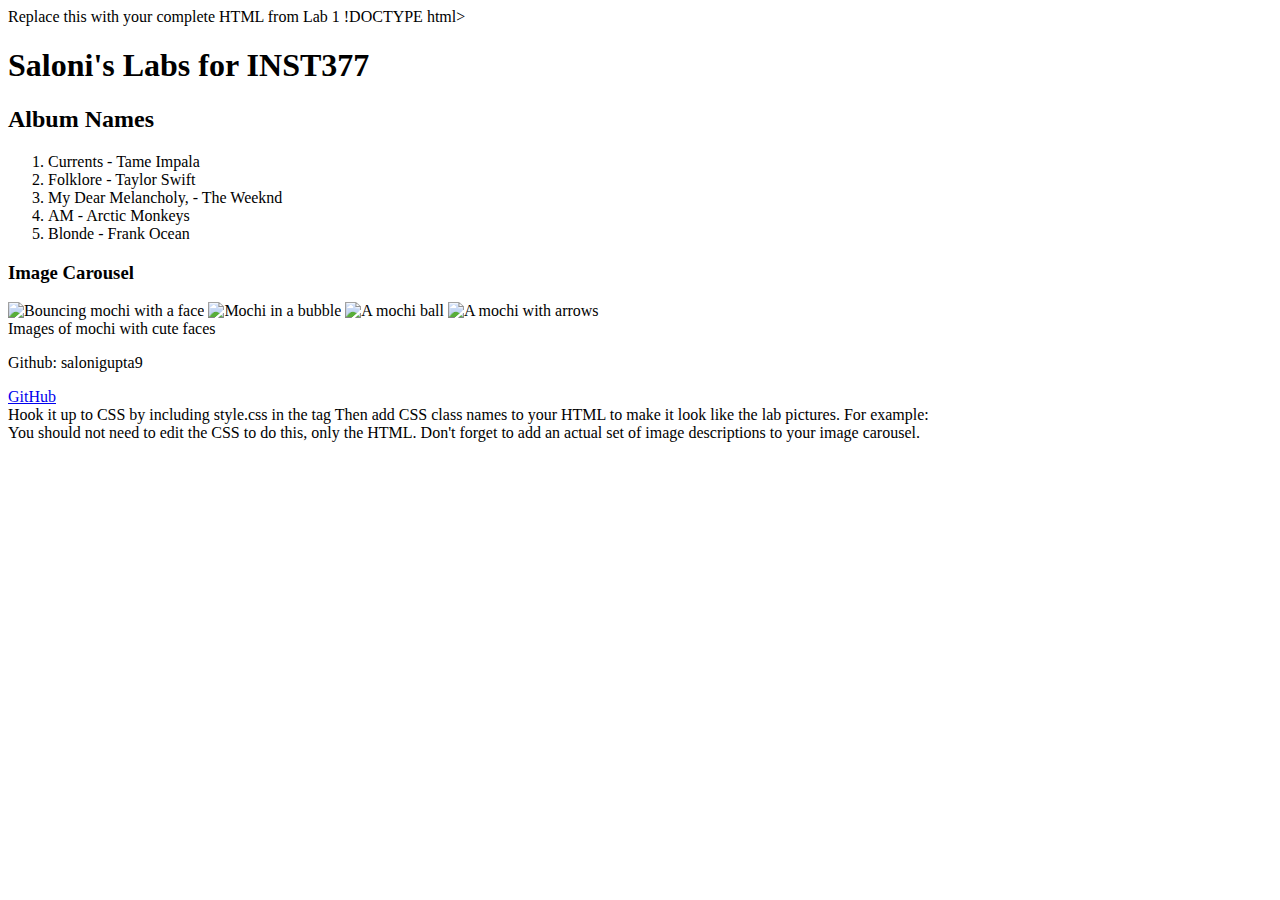
==== client/lab_2/index.html @ 3461905c "Update index.html" ====
Replace this with your complete HTML from Lab 1

!DOCTYPE html>
<html lang ="en">
<head>
    <meta charset="UTF-8">
    <meta http-equiv=""X-UA-Compatible content="IE=edge">
    <meta name="viewport" content="width-device-width", initial-scale="1, 0">
    <title >Prof A's Labs</title>


</head>
<body>
  <div> 
    <h1> Saloni's Labs for INST377 </h1>
    <div> 
      <div>
      <h2> Album Names </h2>
      <ol> 
          <li> Currents - Tame Impala </li>
        <li> Folklore - Taylor Swift </li>
        <li> My Dear Melancholy, - The Weeknd </li>
        <li> AM - Arctic Monkeys </li>
        <li> Blonde - Frank Ocean </li>
      </ol>
    </div>
    <h3> Image Carousel </h3>
    <div>
      <img src="images/mochi.gif" alt="Bouncing mochi with a face" />
      <img src="images/mochi.jpg" alt="Mochi in a bubble" />
      <img src ="images/mochi.png" alt="A mochi ball" />
      <img src="images/mochi.svg" alt ="A mochi with arrows" />
    </div>
    <div> Images of mochi with cute faces </div>
  </div>
  <div>
  <p> Github: salonigupta9 </p>
  <a href=" https://salonigupta9.github.io/INST377-Lab-Work/"> GitHub </a>
  </div>

  </div>


Hook it up to CSS by including style.css in the <head> tag

Then add CSS class names to your HTML to make it look like the lab pictures.
For example: <div class="selector">

You should not need to edit the CSS to do this, only the HTML.

Don't forget to add an actual set of image descriptions to your image carousel.
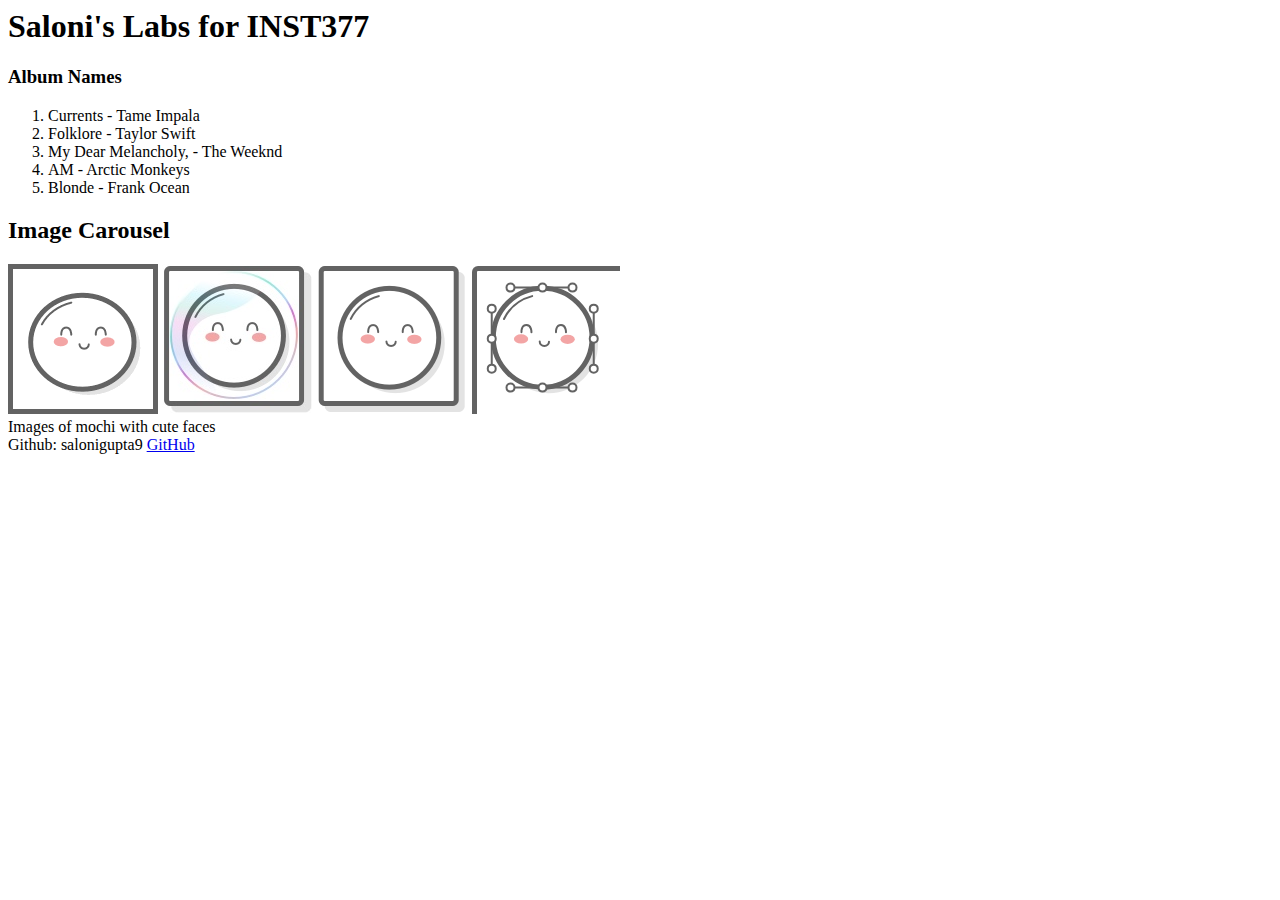
==== commit fbb3bac4: "Final" ====
--- a/client/lab_2/index.html
+++ b/client/lab_2/index.html
@@ -1,51 +1,42 @@
-Replace this with your complete HTML from Lab 1
 
-!DOCTYPE html>
 <html lang ="en">
-<head>
-    <meta charset="UTF-8">
-    <meta http-equiv=""X-UA-Compatible content="IE=edge">
-    <meta name="viewport" content="width-device-width", initial-scale="1, 0">
-    <title >Prof A's Labs</title>
-
-
-</head>
-<body>
-  <div> 
-    <h1> Saloni's Labs for INST377 </h1>
-    <div> 
-      <div>
-      <h2> Album Names </h2>
-      <ol> 
-          <li> Currents - Tame Impala </li>
-        <li> Folklore - Taylor Swift </li>
-        <li> My Dear Melancholy, - The Weeknd </li>
-        <li> AM - Arctic Monkeys </li>
-        <li> Blonde - Frank Ocean </li>
-      </ol>
+    <head>
+        <meta charset="UTF-8">
+        <meta http-equiv=""X-UA-Compatible content="IE=edge">
+        <meta name="viewport" content="width-device-width", initial-scale="1, 0">
+        <title >Prof A's Labs</title>
+        <link rel="stylesheet" href="style.css">
+    </head>
+    <body>
+        <div class="wrapper"> 
+            <header class="header"><h1> Saloni's Labs for INST377</h1></header>
+            <div class="container"> 
+                <div class="left_section box">
+                    <h3> Album Names </h3>
+                    <ol class="box"> 
+                        <li> Currents - Tame Impala </li>
+                        <li> Folklore - Taylor Swift </li>
+                        <li> My Dear Melancholy, - The Weeknd </li>
+                        <li> AM - Arctic Monkeys </li>
+                        <li> Blonde - Frank Ocean </li>
+                    </ol>
+                </div>
+                <div class="right_section box">
+                    <h2> Image Carousel </h2>
+                    <div class="grid">
+                        <img src="images/mochi.gif" alt="Bouncing mochi with a face" />
+                        <img src="images/mochi.jpg" alt="Mochi in a bubble" />
+                        <img src ="images/mochi.png" alt="A mochi ball" />
+                        <img src="images/mochi.svg" alt ="A mochi with arrows" />
+                    </div>
+                    <div class="box"> Images of mochi with cute faces </div>
+                </div>
+        
+            </div>
+        <div>
     </div>
-    <h3> Image Carousel </h3>
-    <div>
-      <img src="images/mochi.gif" alt="Bouncing mochi with a face" />
-      <img src="images/mochi.jpg" alt="Mochi in a bubble" />
-      <img src ="images/mochi.png" alt="A mochi ball" />
-      <img src="images/mochi.svg" alt ="A mochi with arrows" />
-    </div>
-    <div> Images of mochi with cute faces </div>
-  </div>
-  <div>
-  <p> Github: salonigupta9 </p>
-  <a href=" https://salonigupta9.github.io/INST377-Lab-Work/"> GitHub </a>
-  </div>
-
-  </div>
-
-
-Hook it up to CSS by including style.css in the <head> tag
-
-Then add CSS class names to your HTML to make it look like the lab pictures.
-For example: <div class="selector">
-
-You should not need to edit the CSS to do this, only the HTML.
-
-Don't forget to add an actual set of image descriptions to your image carousel.+    <footer class="footer">
+        Github: salonigupta9 <a href="https://github.com/salonigupta9"> GitHub </a>
+    </footer>
+</body>
+</html>